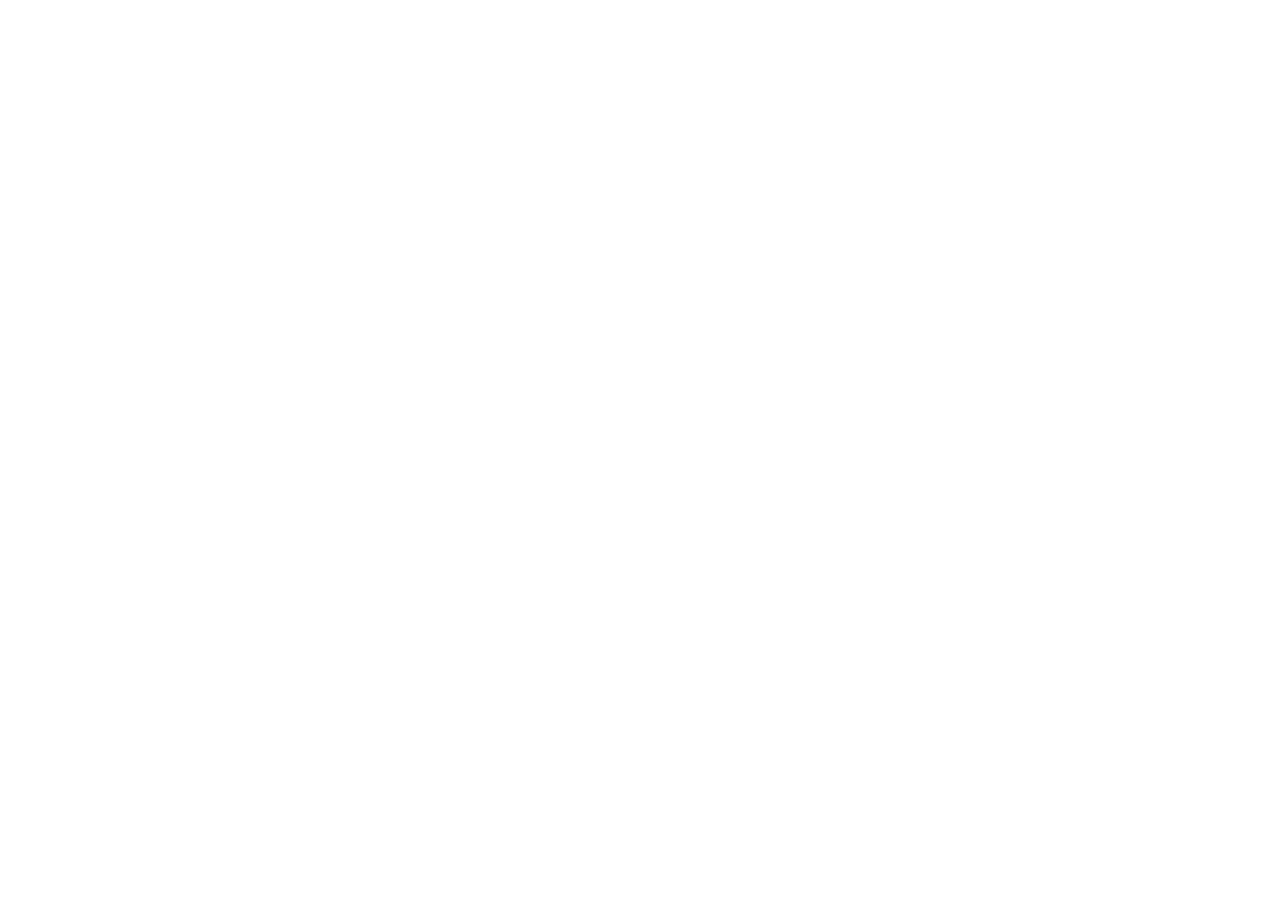
==== detail-page/index.html @ 4cdb2e27 "copied render utils from spotlight" ====
<!DOCTYPE html>
<html lang="en">
<head>
    <meta charset="UTF-8">
    <meta http-equiv="X-UA-Compatible" content="IE=edge">
    <meta name="viewport" content="width=device-width, initial-scale=1.0">
    <title>Document</title>
</head>
<body>
    
</body>
</html>
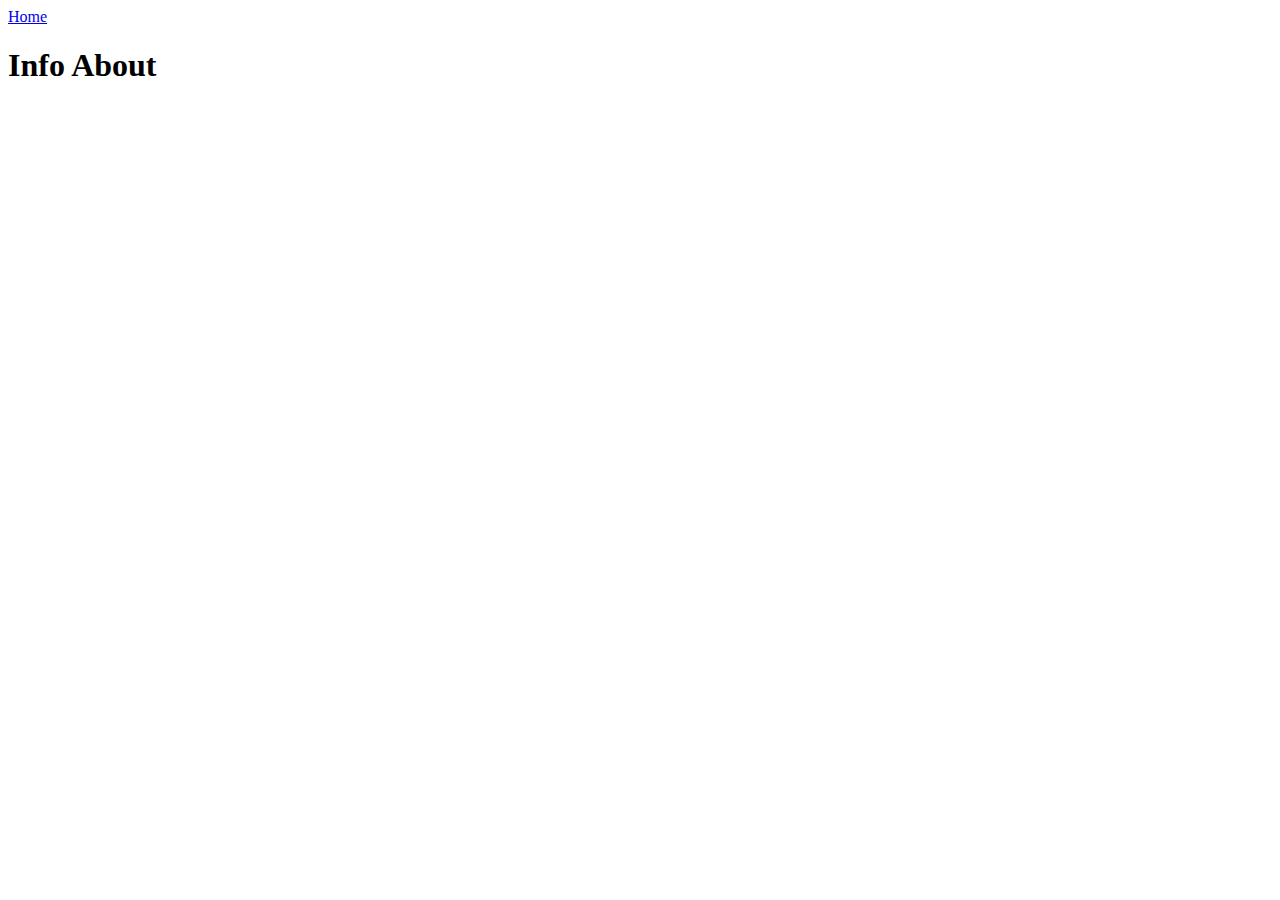
==== commit 608ff563: "copied tools.js from spotlight" ====
--- a/detail-page/index.html
+++ b/detail-page/index.html
@@ -7,6 +7,13 @@
     <title>Document</title>
 </head>
 <body>
-    
+    <main>
+        <a href="/">Home</a>
+        <div class="tool-detail">
+            <h1>Info About <span id="tool-name"></span></h1>
+            <img id="tool-image">
+            <p id="tool-info"></p>
+        </div>
+    </main>
 </body>
 </html>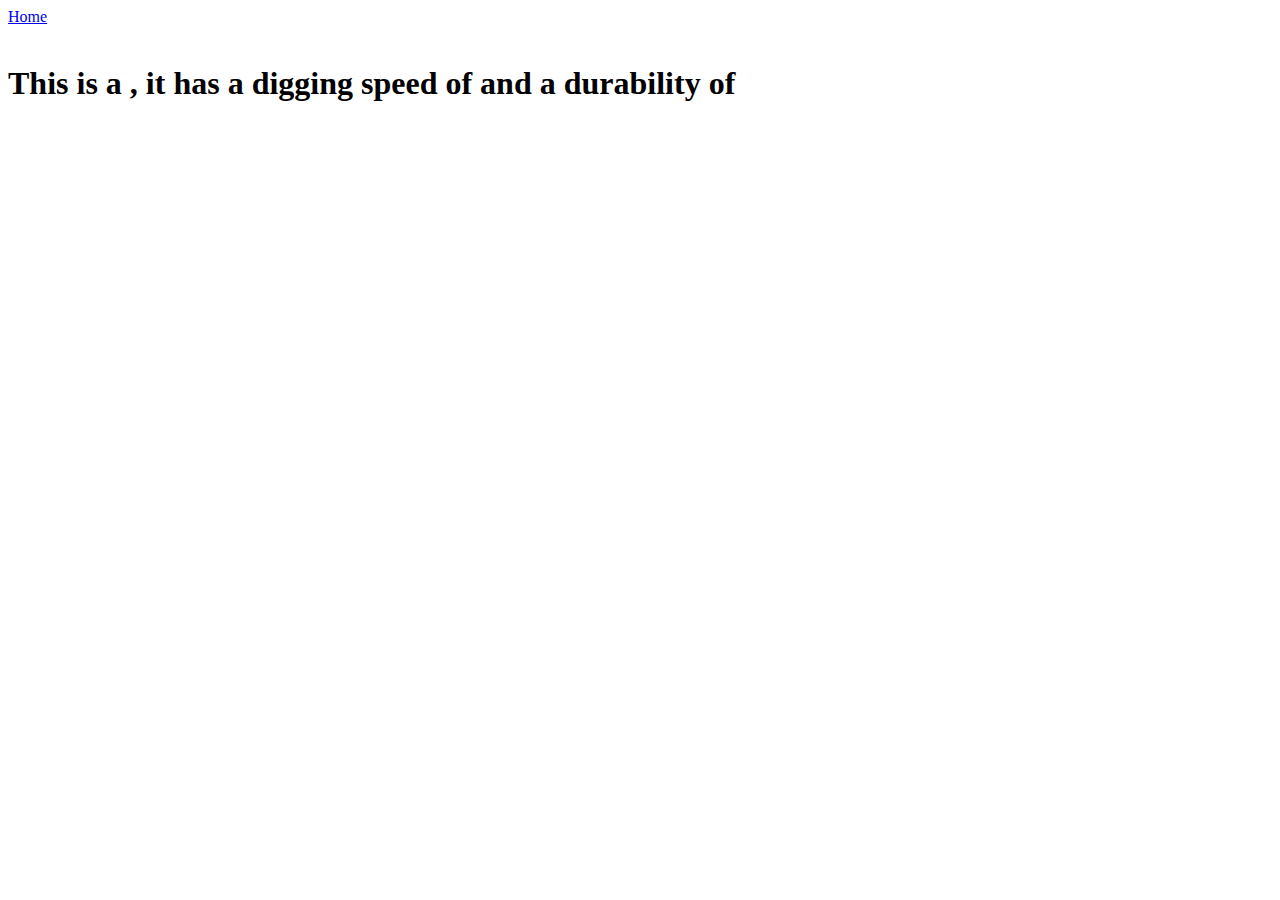
==== commit 47b9cdb2: "restructured details index" ====
--- a/detail-page/index.html
+++ b/detail-page/index.html
@@ -9,11 +9,11 @@
 <body>
     <main>
         <a href="/">Home</a>
-        <div class="tool-detail">
-            <h1>Info About <span id="tool-name"></span></h1>
-            <img id="tool-image">
-            <p id="tool-info"></p>
-        </div>
+        <section id="tool-details">
+            <img id="image">
+            <h1>This is a <span id="toolName"></span>, it has a digging speed of <span id="dig"></span> and a durability of <span id="durability"></span></h1>
+        </section>
     </main>
+    <script type="module" src="./detail.js"></script>
 </body>
 </html>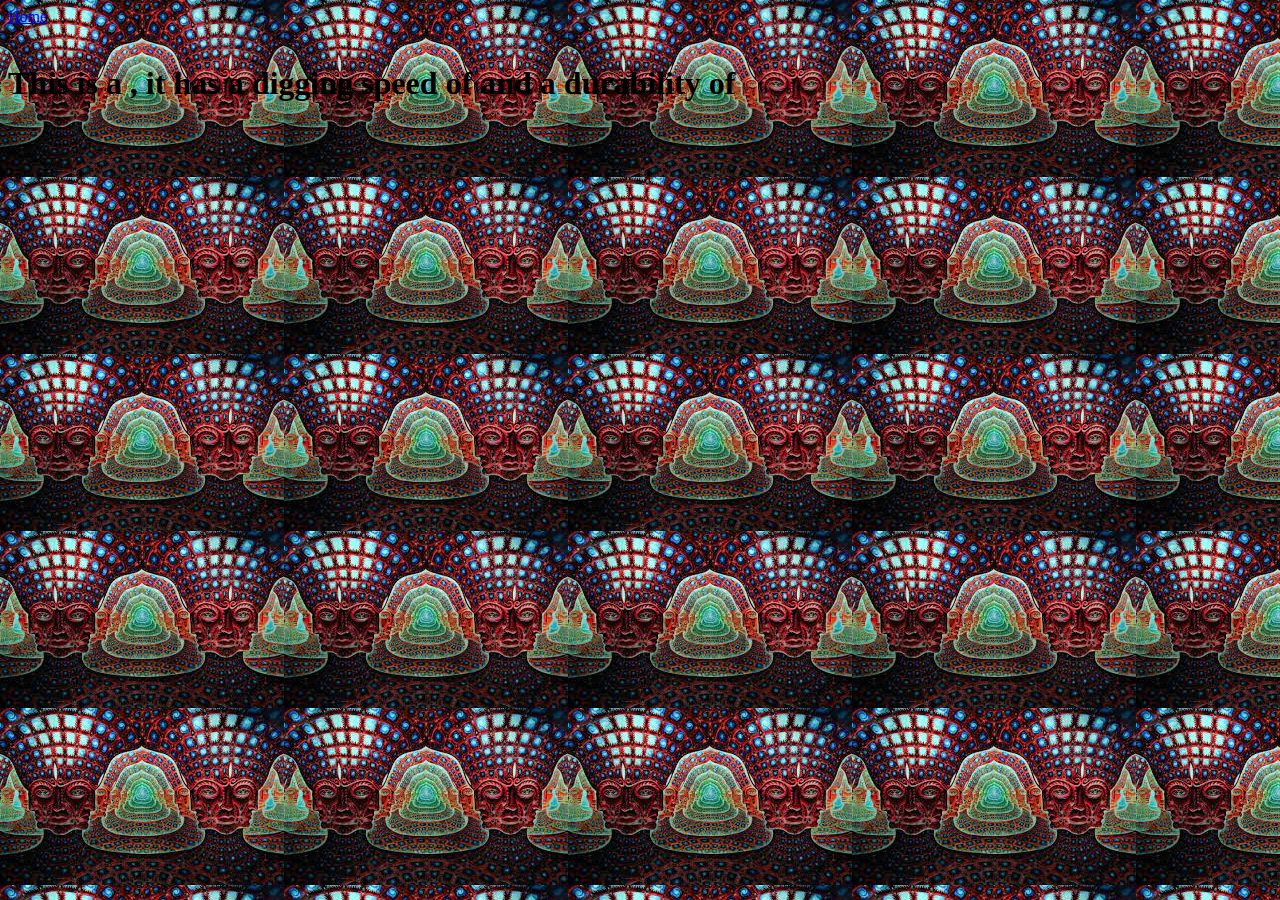
==== commit b415a62c: "test passes, adding CSS" ====
--- a/detail-page/index.html
+++ b/detail-page/index.html
@@ -4,6 +4,7 @@
     <meta charset="UTF-8">
     <meta http-equiv="X-UA-Compatible" content="IE=edge">
     <meta name="viewport" content="width=device-width, initial-scale=1.0">
+    <link rel="stylesheet" href="./detail-style.css">
     <title>Document</title>
 </head>
 <body>
--- a/detail-page/detail-style.css
+++ b/detail-page/detail-style.css
@@ -0,0 +1,7 @@
+body {
+    background-image: url(../assets/tool.jpg);
+}
+
+.tool img {
+    width: 10px;
+}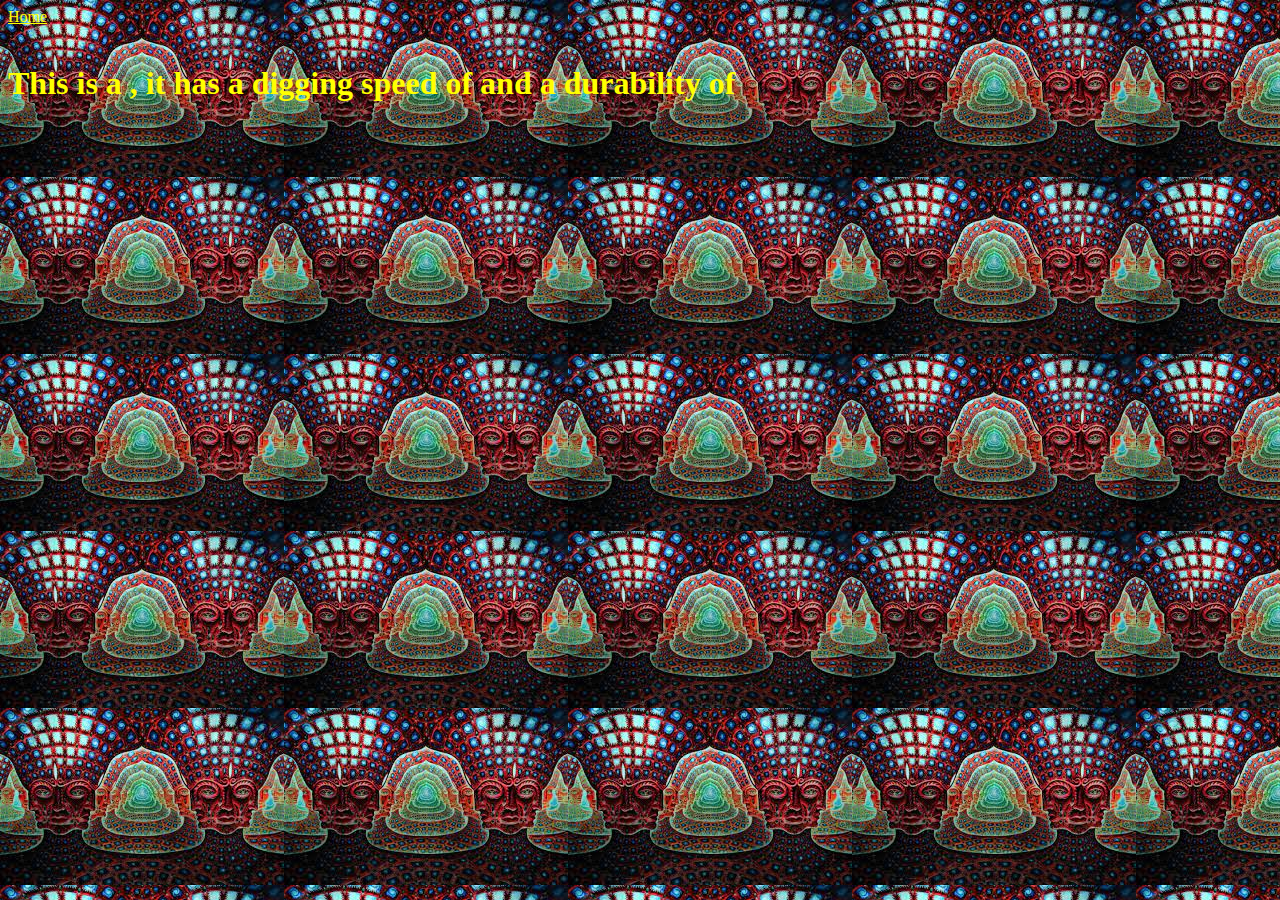
==== commit 6a560f32: "done but do not love it - needs more work" ====
--- a/detail-page/index.html
+++ b/detail-page/index.html
@@ -10,7 +10,7 @@
 <body>
     <main>
         <a href="/">Home</a>
-        <section id="tool-details">
+        <section id="tool-details" class="tool-detail">
             <img id="image">
             <h1>This is a <span id="toolName"></span>, it has a digging speed of <span id="dig"></span> and a durability of <span id="durability"></span></h1>
         </section>
--- a/detail-page/detail-style.css
+++ b/detail-page/detail-style.css
@@ -2,6 +2,14 @@
     background-image: url(../assets/tool.jpg);
 }
 
-.tool img {
-    width: 10px;
+.tool-detail img {
+    border-radius: 5px;
+}
+
+h1 {
+    color: yellow;
+}
+
+a {
+    color: yellow;
 }